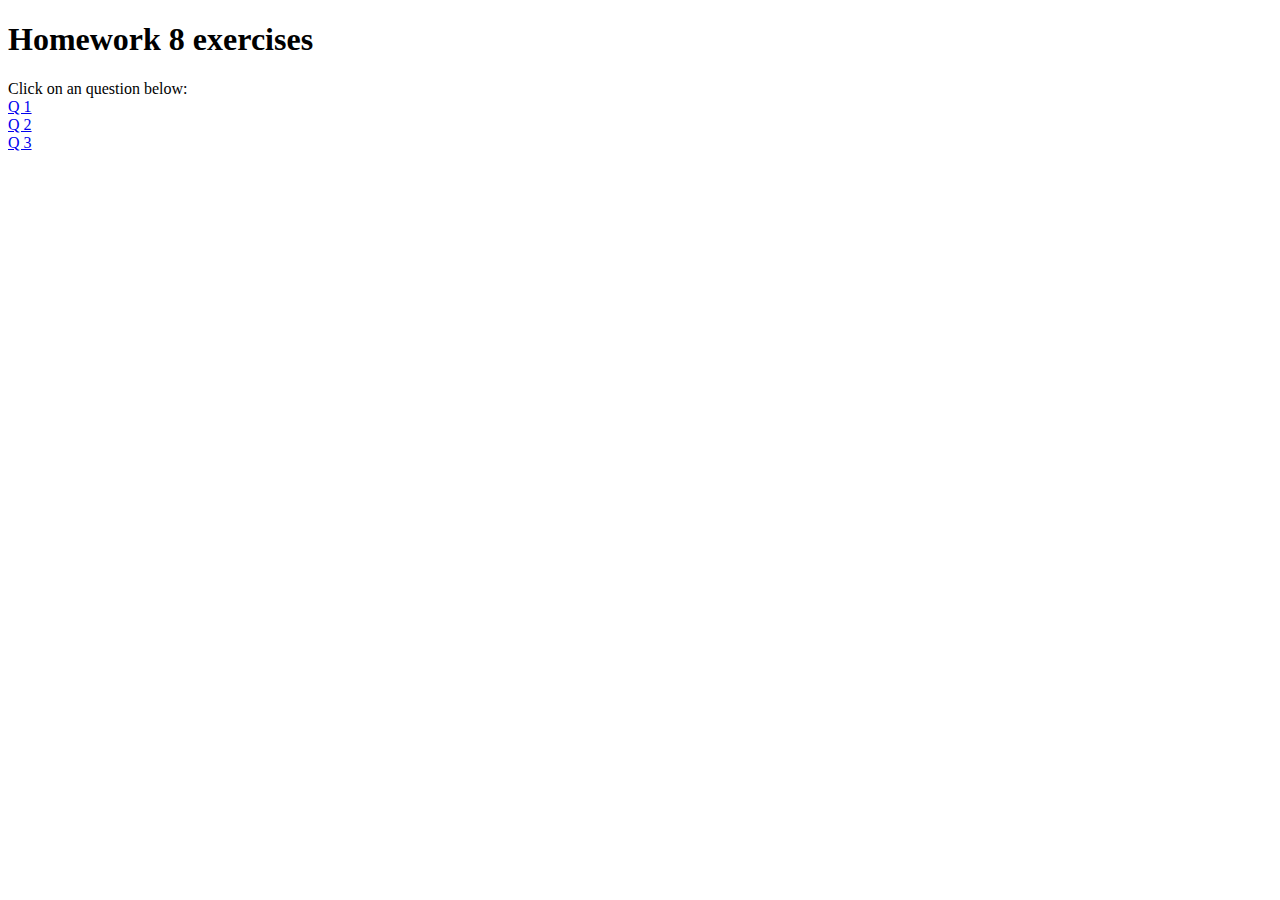
==== INDEX.HTML @ bfdc25b3 "initial commit" ====
<!DOCTYPE html>
<html lang="en">
<head>
    <meta charset="UTF-8">
    <meta name="viewport" content="width=device=width, initial-scale=1.0">
    <title> Homework 8</title>
</head>
<body>
    <h1> Homework 8 exercises</h1>
    Click on an question below: <br>
    <a href="html/ex1.html">Q 1</a> <br>
    <a href="html/ex2.html">Q 2</a> <br>
    <a href="html/ex3.html">Q 3</a> <br>
   



</body>
</html>
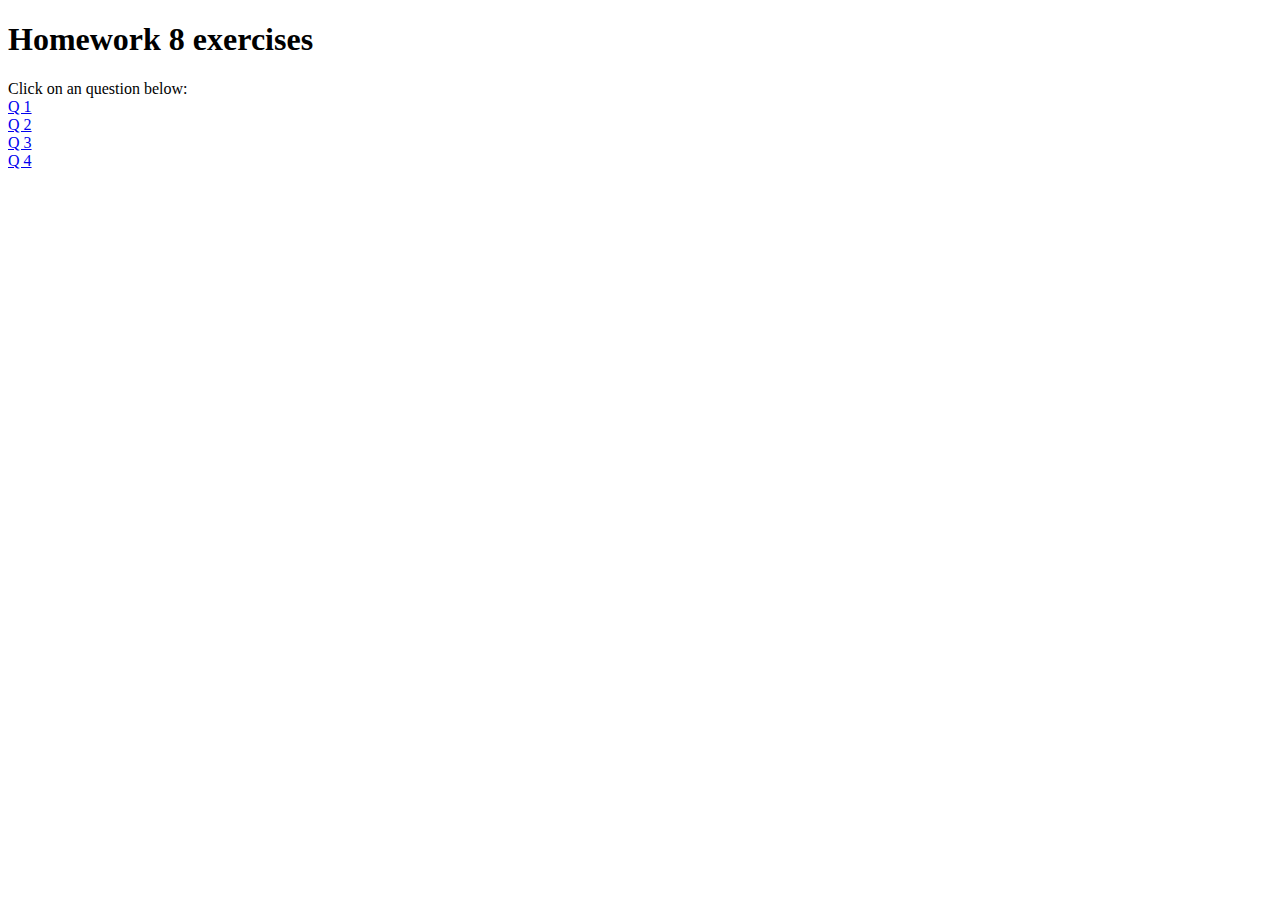
==== commit b6f0a238: "addeed q4 to index" ====
--- a/INDEX.HTML
+++ b/INDEX.HTML
@@ -12,6 +12,7 @@
     <a href="html/ex1.html">Q 1</a> <br>
     <a href="html/ex2.html">Q 2</a> <br>
     <a href="html/ex3.html">Q 3</a> <br>
+    <a href="/HTML/ex4.html">Q 4</a> <br>
    
 
 
